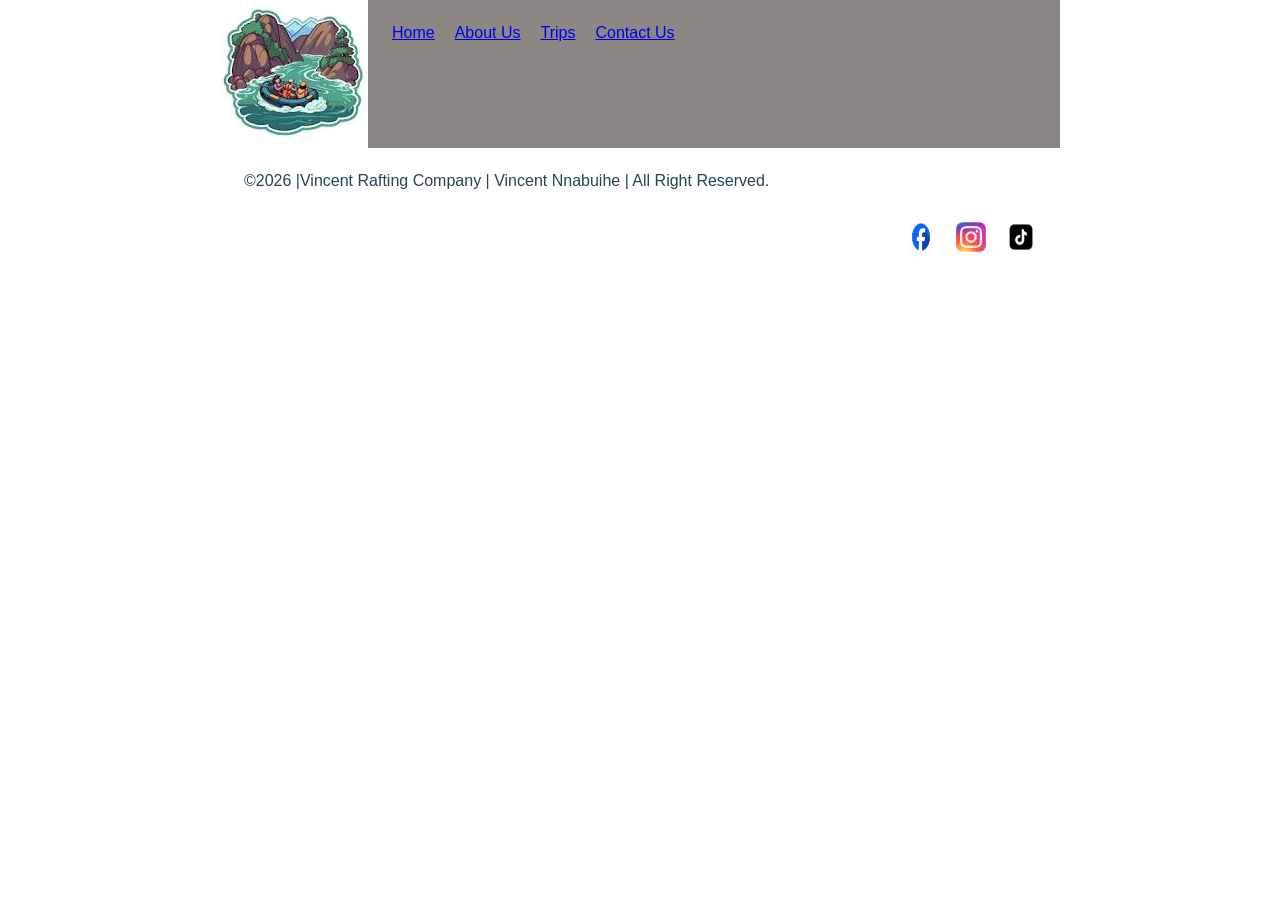
==== wwr/index.html @ 1c725a79 "fix.html" ====
<!DOCTYPE html>
<lang="en-US">

  <head>
    <meta charset="UTF-8">
    <meta name="viewport" content="width=device-width, initial-scale=1.0">
    <title>Contact Us| Vincent Rafting</title>
    <meta name="description"
      content="contact us from our page by using the company details to make your reservations, ask questions about our location and our services. ">
    <meta name="author" content="Vincent Nnabuihe.">
    <link rel="stylesheet" href="styles/rafting.css">
  </head>

  <body>
    <header>
      <img src="images/animeraft.jpg" alt="Vincent Rafting" class="logo-box">
      <nav>
        <ul>
          <li><a href="index.html">Home</a>
          <li><a href="about.html">About Us</a>
          <li><a href="trips.html">Trips</a>
          <li><a href="contact.html">Contact Us</a></li>
        </ul>
      </nav>
    </header>


    <footer>
      <p> &copy;2026 |Vincent Rafting Company | Vincent Nnabuihe | All Right Reserved.</p>
      <nav class="social media">
        <a href="https//facebook.com">
          <img src="images/facebooklogo.jpg" alt="Facebook Icon" width="30" height="30"></a>
        <a href="https//instagram.com">
          <img src="images/instagram.jpg" alt="Instagram Logo" width="30" height="30"></a>
        <a href="https//tiktok.com">
          <img src="images/tiktoklogo.png" alt="Tiktok Logo" width="30" height="30"></a>
      </nav>
    </footer>

  </body>

  </html>
---- wwr/styles/rafting.css ----
* {
    margin: 0;
    padding: 0;
    box-sizing: border-box;
}

body {
    font-family: var(--body-font);
    color: var(--accent1-color);
}

:root {
    --body-font: Arial, Helvetica, sans-serif;
    --heading-font: "Times New Roman", "Georgia", serif;
    --primary-color: #055a05;
    --secondary-color: #86807cf1;
    --accent1-color: #264653;
    --accent2-color: #e9c46a;
}

header {
    background-color: #86807cf1;

}

header,
main,
footer {
    width: 840px;
    margin: 0 auto;
}

h1,
h2 {
    font-family: var(--heading-font);
    color: var(--primary-color);
}

nav,
p,
section,
article {
    margin: 16px;
    padding: 8px;
    display: flex;
    flex-direction: row;

}

.socialmedia a {
    text-decoration: none;
}

.hero {
    position: relative;
}

.hero img {
    display: block;
    width: 100%;
    height: auto;
}

h1 {
    position: absolute;
    top: 20px;
    width: 100%;
    margin: border;
    padding: 16px;
    text-align: center;
    opacity: 0.7;
    background-color: var(--accent1-color);
    color: #ffffff;
    /* white text - make sure there is enough contrast with the background-color */

}

.hero article img {
    float: right;
    width: 125px;
    border: 10px;
    margin: auto;
    box-shadow: 20px;
    opacity: 0.7;
    background-color: var(--accent1-color);
    color: #ffffff;
}

article {
    position: absolute;
    bottom: 10px;
    width: 100%;
    padding: 20px;
    margin: 0;
    box-shadow: 20px;
    border: 10px;
    background-color: var(--accent1-color);
    color: #ffffff;
    display: flex;
    justify-content: flex-start;

}

.container {
    position: relative;
    display: grid;
    grid-template-columns: 1fr auto;
    gap: 20px;
}

nav,
ul {
    display: flex;
    list-style: none;
    gap: 20px;
    justify-content: flex-end;
}

.h2 {
    display: flex;
    justify-content: end;
    align-items: center;

}

header,
img,
nav {
    display: flex;
}

.employees {
    display: flex;
    flex-wrap: wrap;
    place-items: end;
}

form {
    display: flex;
}
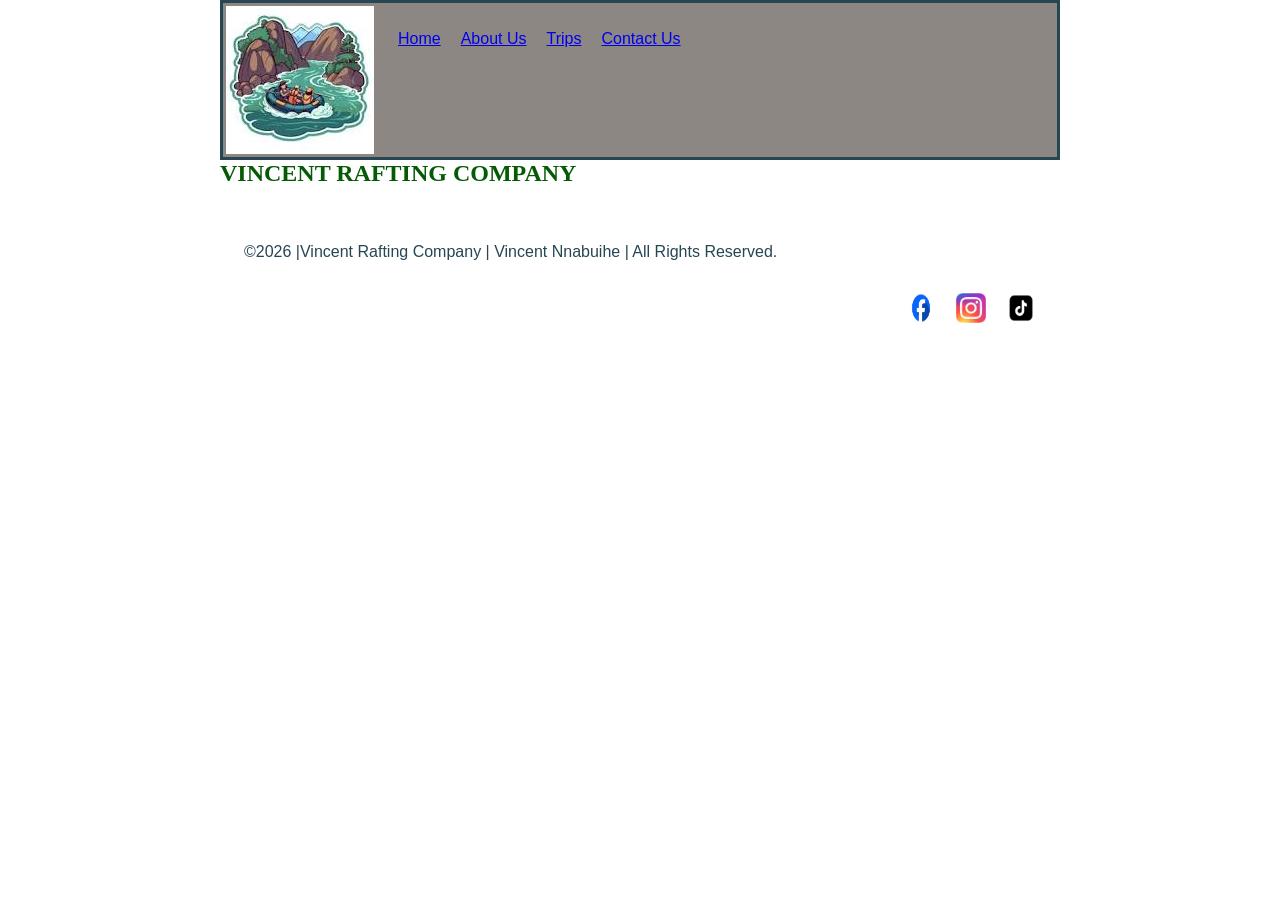
==== commit ef262c09: "fix.html" ====
--- a/wwr/index.html
+++ b/wwr/index.html
@@ -4,9 +4,9 @@
   <head>
     <meta charset="UTF-8">
     <meta name="viewport" content="width=device-width, initial-scale=1.0">
-    <title>Contact Us| Vincent Rafting</title>
+    <title>Home| Vincent Rafting</title>
     <meta name="description"
-      content="contact us from our page by using the company details to make your reservations, ask questions about our location and our services. ">
+      content="Welcome to our Rafting Page where we make everything available for your summer, autumn, winter and spring vacations and trips. ">
     <meta name="author" content="Vincent Nnabuihe.">
     <link rel="stylesheet" href="styles/rafting.css">
   </head>
@@ -23,10 +23,16 @@
         </ul>
       </nav>
     </header>
+    <main>
+      <h2>VINCENT RAFTING COMPANY</h2>
+      <p></p>
+
+
+    </main>
 
 
     <footer>
-      <p> &copy;2026 |Vincent Rafting Company | Vincent Nnabuihe | All Right Reserved.</p>
+      <p> &copy;2026 |Vincent Rafting Company | Vincent Nnabuihe | All Rights Reserved.</p>
       <nav class="social media">
         <a href="https//facebook.com">
           <img src="images/facebooklogo.jpg" alt="Facebook Icon" width="30" height="30"></a>
--- a/wwr/styles/rafting.css
+++ b/wwr/styles/rafting.css
@@ -20,7 +20,10 @@
 
 header {
     background-color: #86807cf1;
-
+    box-sizing: border-box;
+    box-shadow: 0 0 40px solid;
+    border: 3px solid #264653;
+    padding: 3px;
 }
 
 header,
@@ -133,8 +136,26 @@
     display: flex;
     flex-wrap: wrap;
     place-items: end;
+    justify-content: space-between;
+    gap: 10px;
 }
 
 form {
+    display: grid;
     display: flex;
+    flex-wrap: wrap;
+    flex-direction: column;
+    align-items: center;
+    place-items: center;
+
+}
+
+.adventures {
+    display: flex;
+    flex-direction: row;
+    justify-content: space-between;
+    padding: 20px;
+    margin: auto;
+    border-radius: 20px solid;
+
 }
